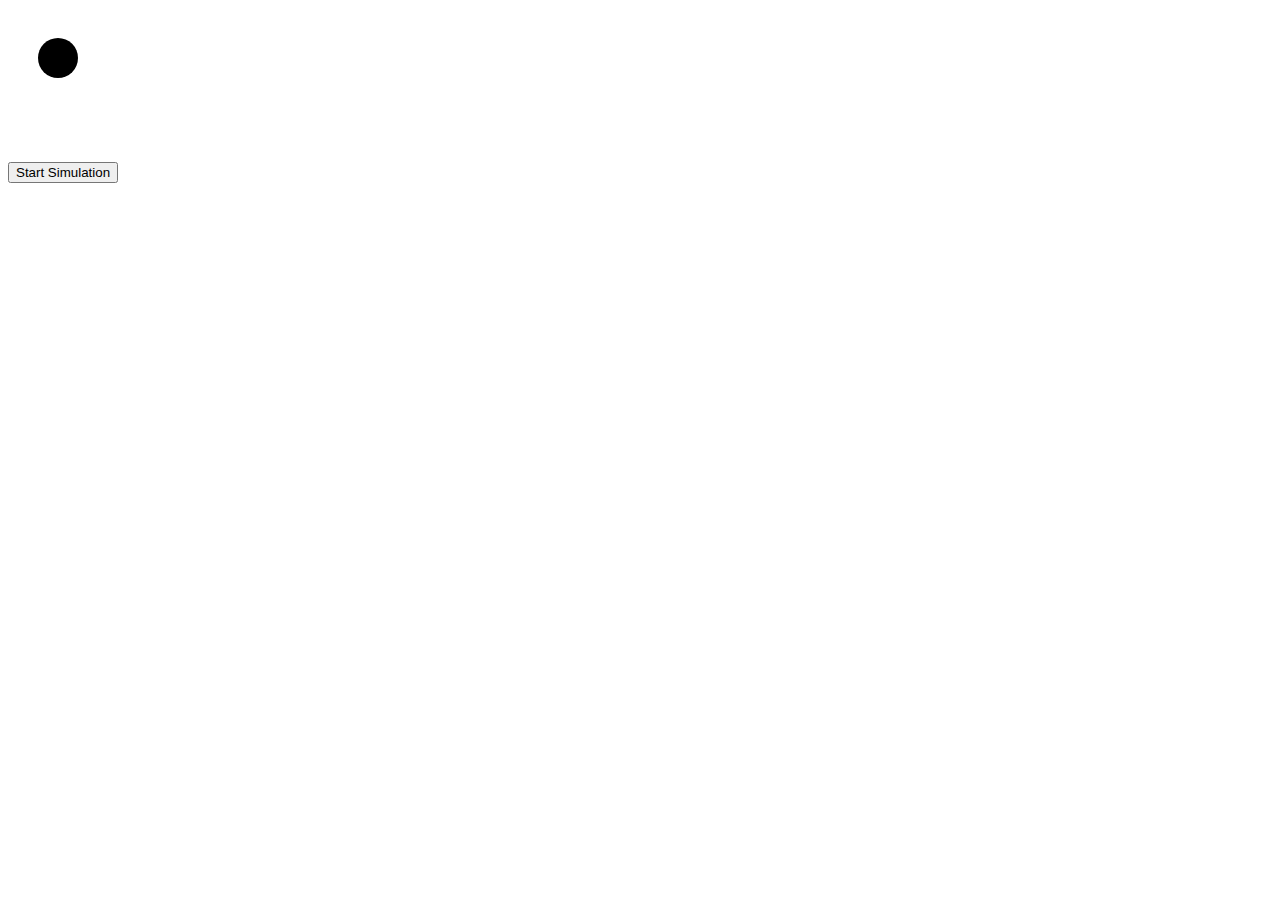
==== index.html @ 57ce6cc4 "Correct Directory Structure" ====
<!DOCTYPE html>
<html>
	<head>
		<meta charset="utf-8">
		<title>Cannon Ball Simulator</title>
		<link rel="stylesheet" type="text/css" href="style.css">
		<script type="text/javascript" src="jquery-3.2.1.min.js"></script>
		
	</head>
	<body>
		<div id="canvas">
			<svg id="cannon">
				<circle cx="50" cy="50" r="20" fill="black" />
			</svg>
			
		</div>
		<button id="start-btn">Start Simulation</button>
		<script type="text/javascript" src="main.js"></script>
	</body>
</html>
---- style.css ----
svg {
	width: 100%;
	height: 100%;
}
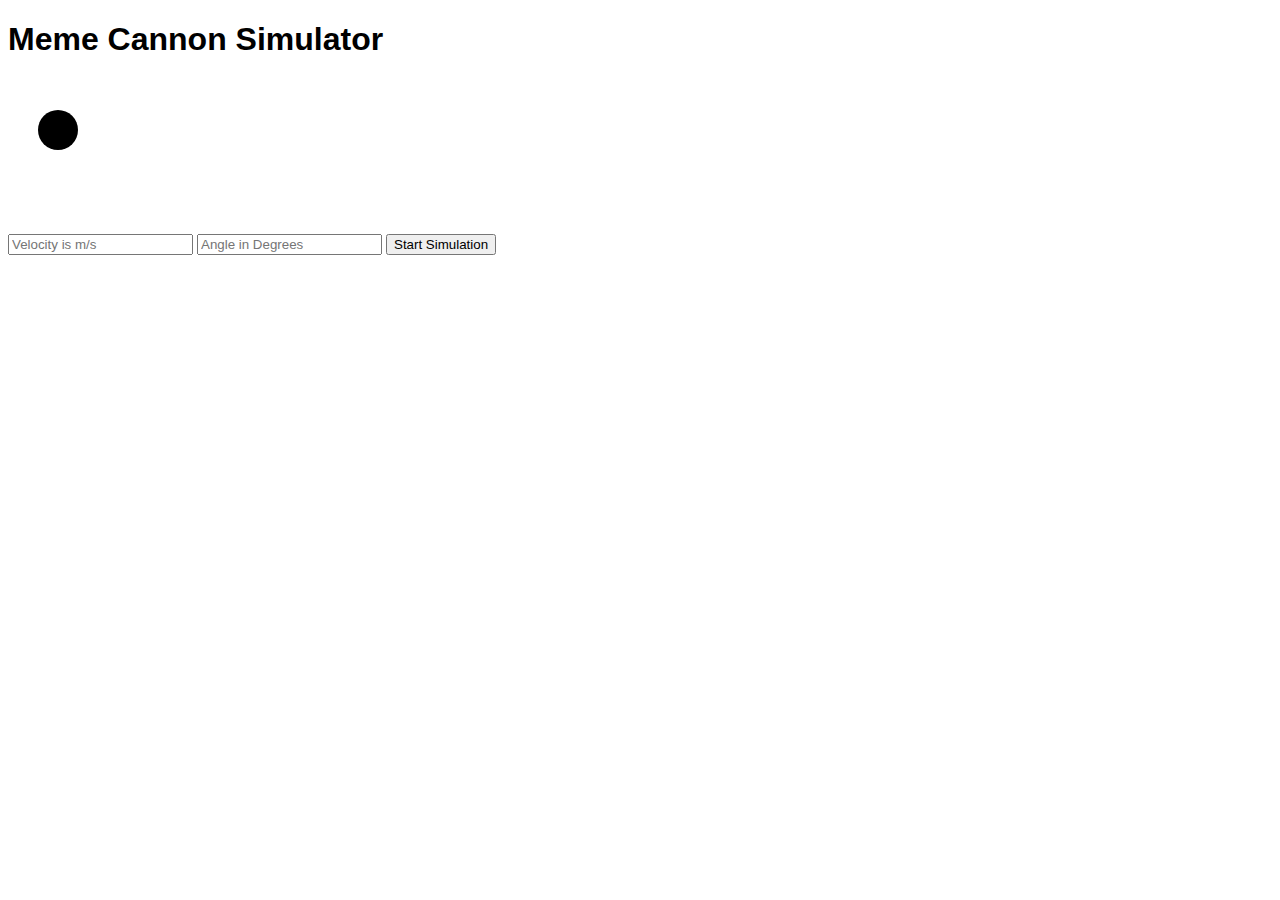
==== commit 6f6fa75e: "Refactored Timing and Formulas" ====
--- a/index.html
+++ b/index.html
@@ -8,12 +8,15 @@
 		
 	</head>
 	<body>
+		<h1>Meme Cannon Simulator</h1>
 		<div id="canvas">
 			<svg id="cannon">
 				<circle cx="50" cy="50" r="20" fill="black" />
 			</svg>
 			
 		</div>
+		<input type="text" name="velocity" id="velocityInput" placeholder="Velocity is m/s">
+		<input type="text" name="angle" id="angleInput" placeholder="Angle in Degrees">
 		<button id="start-btn">Start Simulation</button>
 		<script type="text/javascript" src="main.js"></script>
 	</body>
--- a/style.css
+++ b/style.css
@@ -1,4 +1,7 @@
 svg {
 	width: 100%;
 	height: 100%;
+}
+h1 {
+	font-family: "Comic Sans MS", Helvetica, sans-serif;
 }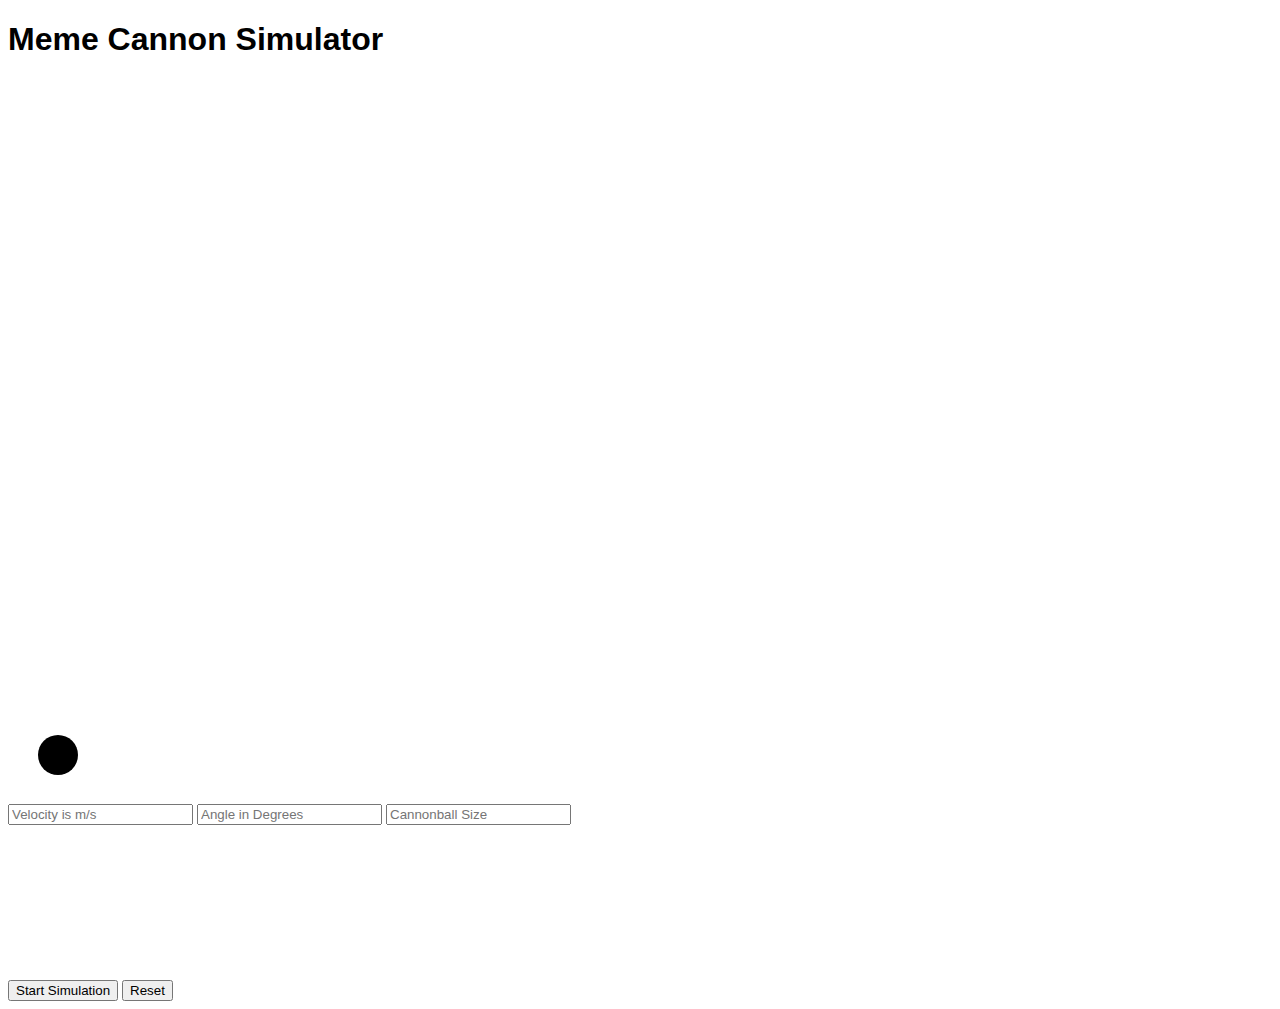
==== commit 3db89f8c: "Fized Stuff" ====
--- a/index.html
+++ b/index.html
@@ -13,11 +13,13 @@
 			<svg id="cannon">
 				<circle cx="50" cy="50" r="20" fill="black" />
 			</svg>
-			
+			<input type="text" name="velocity" id="velocityInput" placeholder="Velocity is m/s">
+			<input type="text" name="angle" id="angleInput" placeholder="Angle in Degrees">
+			<input type="text" name="angle" id="ballRadius" placeholder="Cannonball Size">
 		</div>
-		<input type="text" name="velocity" id="velocityInput" placeholder="Velocity is m/s">
-		<input type="text" name="angle" id="angleInput" placeholder="Angle in Degrees">
+		
 		<button id="start-btn">Start Simulation</button>
+		<button id="reset-btn">Reset</button>
 		<script type="text/javascript" src="main.js"></script>
 	</body>
 </html>--- a/style.css
+++ b/style.css
@@ -1,6 +1,5 @@
 svg {
 	width: 100%;
-	height: 100%;
 }
 h1 {
 	font-family: "Comic Sans MS", Helvetica, sans-serif;
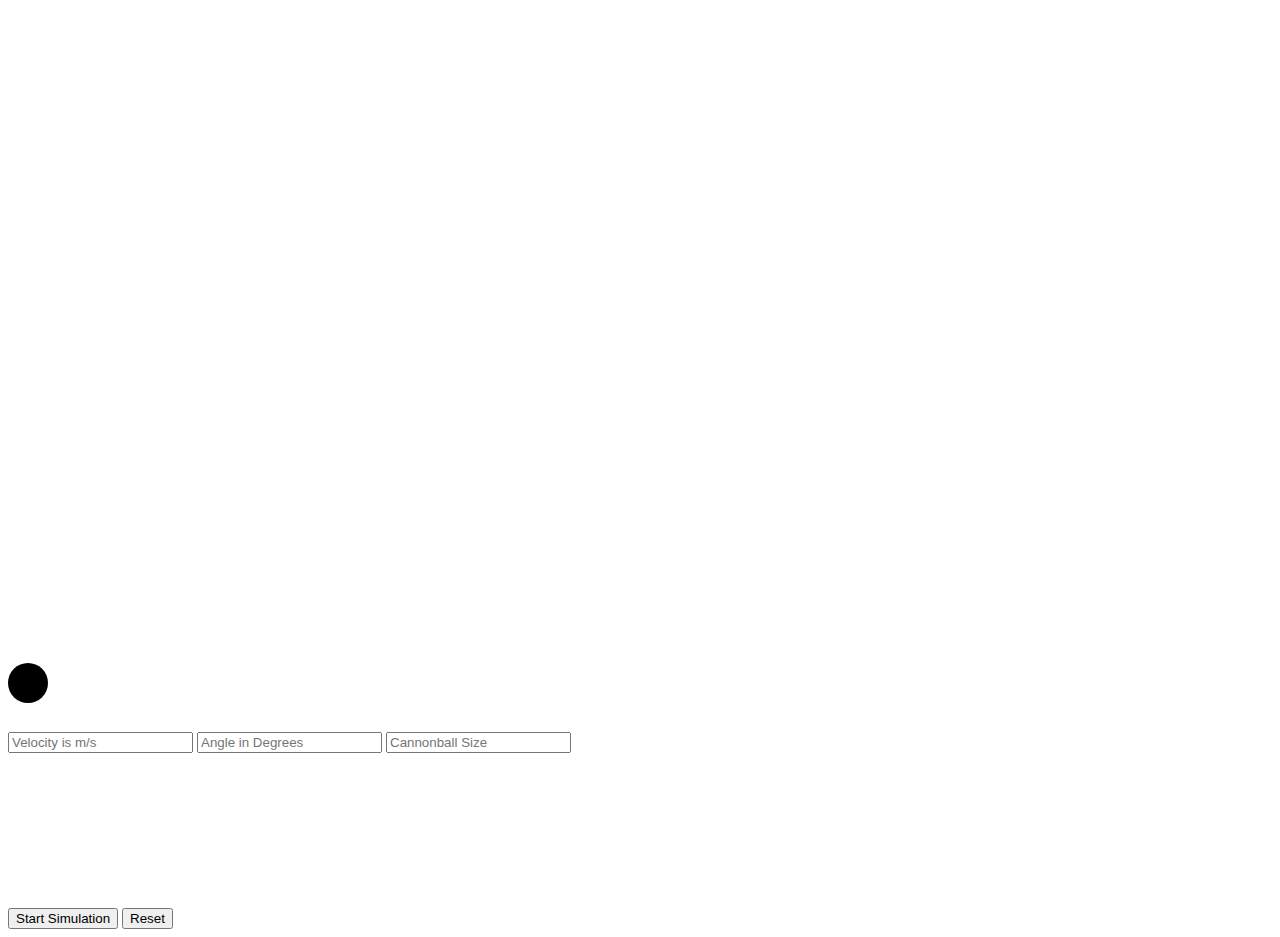
==== commit 5fdd6231: "Factored Code" ====
--- a/index.html
+++ b/index.html
@@ -8,7 +8,7 @@
 		
 	</head>
 	<body>
-		<h1>Meme Cannon Simulator</h1>
+		<!-- <h1>Meme Cannon Simulator</h1> -->
 		<div id="canvas">
 			<svg id="cannon">
 				<circle cx="50" cy="50" r="20" fill="black" />
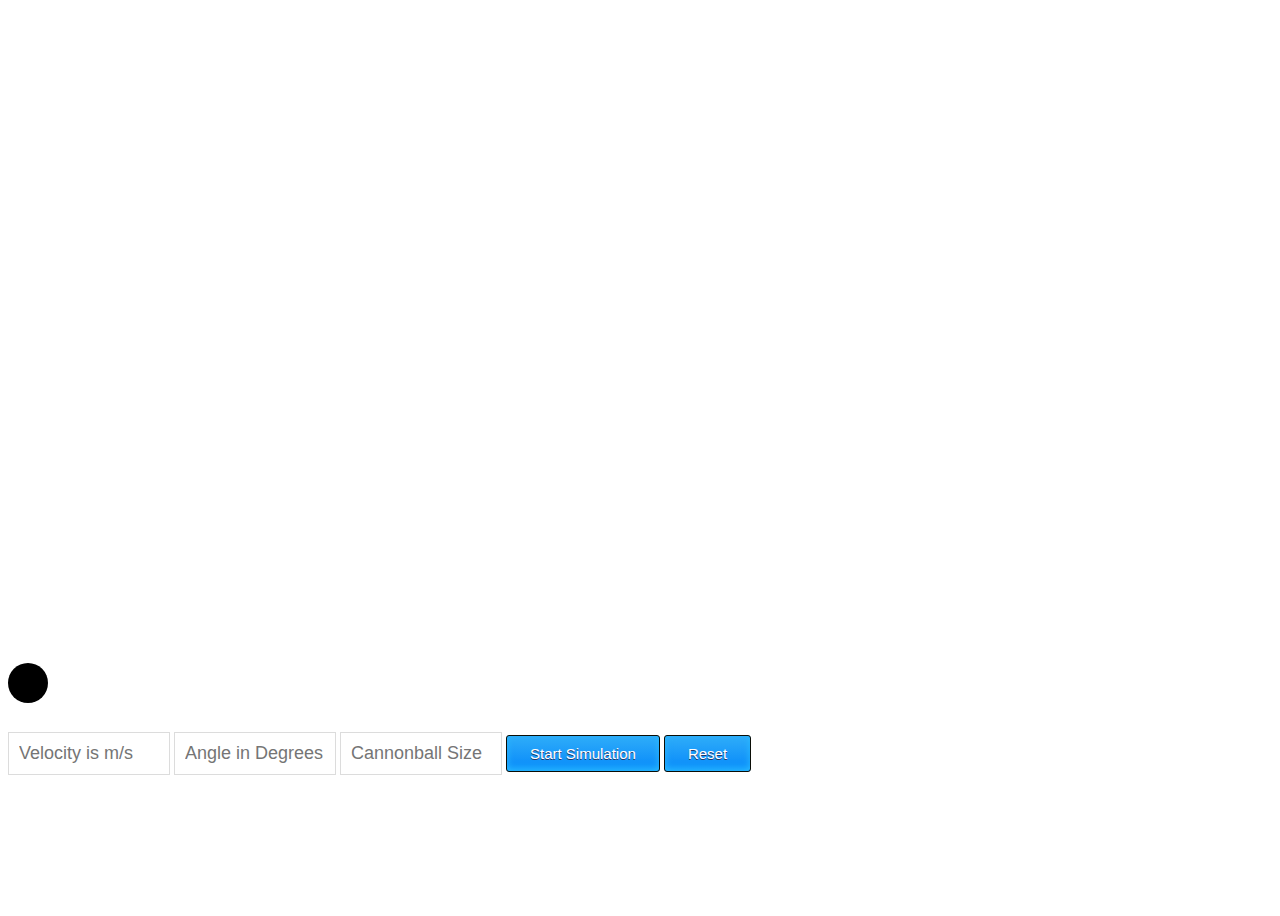
==== commit 88d328c4: "Added Collision and Restyling Inputs" ====
--- a/index.html
+++ b/index.html
@@ -16,10 +16,11 @@
 			<input type="text" name="velocity" id="velocityInput" placeholder="Velocity is m/s">
 			<input type="text" name="angle" id="angleInput" placeholder="Angle in Degrees">
 			<input type="text" name="angle" id="ballRadius" placeholder="Cannonball Size">
+			<button id="start-btn" class="myButton">Start Simulation</button>
+			<button id="reset-btn" class="myButton">Reset</button>
+			<script type="text/javascript" src="main.js"></script>
 		</div>
 		
-		<button id="start-btn">Start Simulation</button>
-		<button id="reset-btn">Reset</button>
-		<script type="text/javascript" src="main.js"></script>
+		
 	</body>
 </html>--- a/style.css
+++ b/style.css
@@ -3,4 +3,64 @@
 }
 h1 {
 	font-family: "Comic Sans MS", Helvetica, sans-serif;
-}+}
+/* http://www.bestcssbuttongenerator.com/#/7 */
+.myButton {
+	-moz-box-shadow:inset 0px -3px 7px 0px #29bbff;
+	-webkit-box-shadow:inset 0px -3px 7px 0px #29bbff;
+	box-shadow:inset 0px -3px 7px 0px #29bbff;
+	background:-webkit-gradient(linear, left top, left bottom, color-stop(0.05, #2dabf9), color-stop(1, #0688fa));
+	background:-moz-linear-gradient(top, #2dabf9 5%, #0688fa 100%);
+	background:-webkit-linear-gradient(top, #2dabf9 5%, #0688fa 100%);
+	background:-o-linear-gradient(top, #2dabf9 5%, #0688fa 100%);
+	background:-ms-linear-gradient(top, #2dabf9 5%, #0688fa 100%);
+	background:linear-gradient(to bottom, #2dabf9 5%, #0688fa 100%);
+	filter:progid:DXImageTransform.Microsoft.gradient(startColorstr='#2dabf9', endColorstr='#0688fa',GradientType=0);
+	background-color:#2dabf9;
+	-moz-border-radius:3px;
+	-webkit-border-radius:3px;
+	border-radius:3px;
+	border:1px solid #0b0e07;
+	display:inline-block;
+	cursor:pointer;
+	color:#ffffff;
+	font-family:Arial;
+	font-size:15px;
+	padding:9px 23px;
+	text-decoration:none;
+	text-shadow:0px 1px 0px #263666;
+}
+.myButton:hover {
+	background:-webkit-gradient(linear, left top, left bottom, color-stop(0.05, #0688fa), color-stop(1, #2dabf9));
+	background:-moz-linear-gradient(top, #0688fa 5%, #2dabf9 100%);
+	background:-webkit-linear-gradient(top, #0688fa 5%, #2dabf9 100%);
+	background:-o-linear-gradient(top, #0688fa 5%, #2dabf9 100%);
+	background:-ms-linear-gradient(top, #0688fa 5%, #2dabf9 100%);
+	background:linear-gradient(to bottom, #0688fa 5%, #2dabf9 100%);
+	filter:progid:DXImageTransform.Microsoft.gradient(startColorstr='#0688fa', endColorstr='#2dabf9',GradientType=0);
+	background-color:#0688fa;
+}
+/* http://callmenick.com/post/various-css-input-text-styles */
+input[type="text"] {
+  display: inline-block;
+  margin: 0;
+  width: 140px;
+  font-family: sans-serif;
+  font-size: 18px;
+  appearance: none;
+  box-shadow: none;
+  border-radius: none;
+}
+input[type="text"]:focus {
+  outline: none;
+}
+input[type="text"] {
+  padding: 10px;
+  border: solid 1px #dcdcdc;
+  transition: box-shadow 0.3s, border 0.3s;
+}
+input[type="text"]:focus,input[type="text"].focus {
+  border: solid 1px #707070;
+  box-shadow: 0 0 5px 1px #969696;
+}
+/* https://cssanimation.rocks/spheres/ */